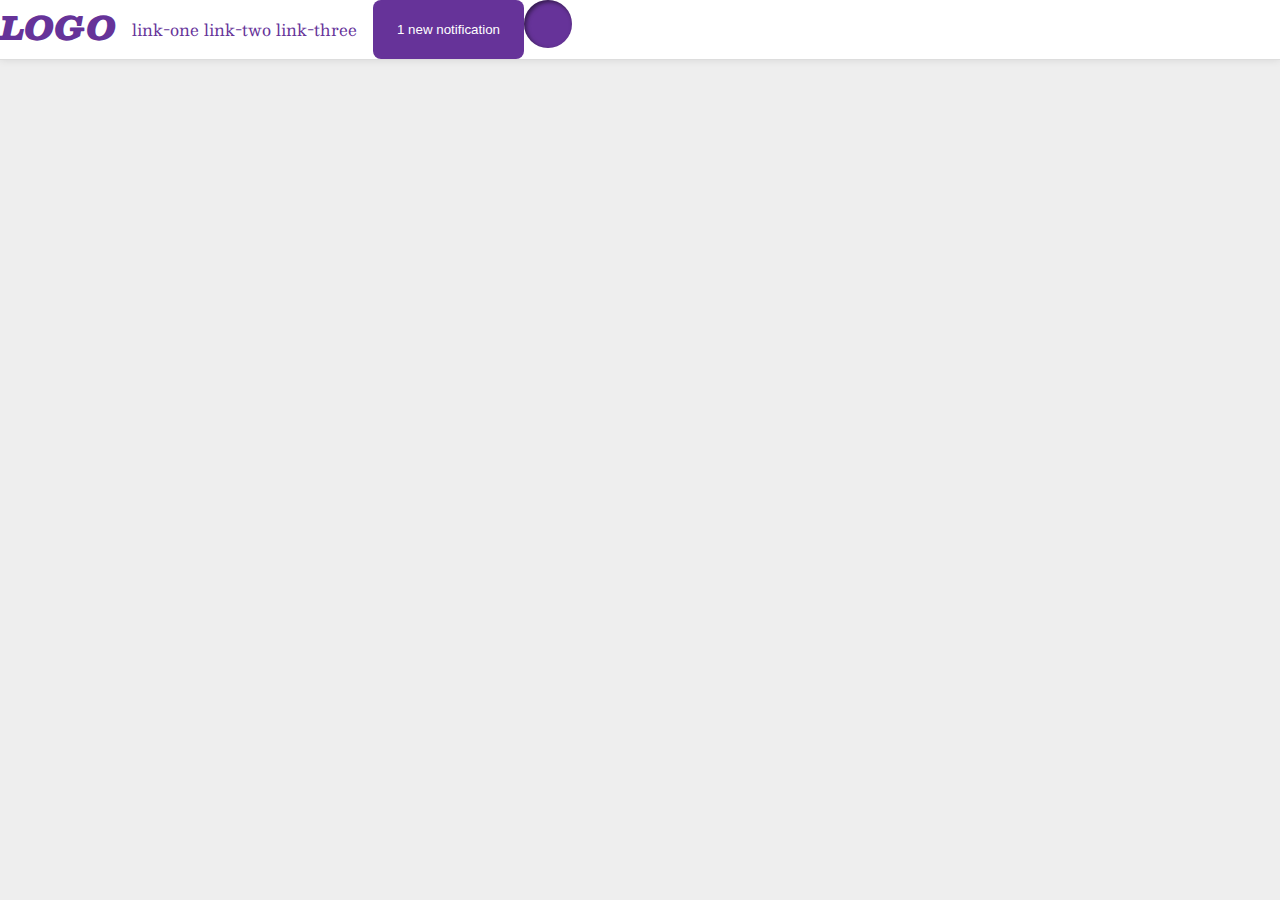
==== flex/03-flex-header-2/index.html @ 8ced8217 "Add flex display to .header and set gap of 16px" ====
<!DOCTYPE html>
<html lang="en">
  <head>
    <meta charset="UTF-8">
    <meta http-equiv="X-UA-Compatible" content="IE=edge">
    <meta name="viewport" content="width=device-width, initial-scale=1.0">
    <title>Flex Header 2</title>
    <link rel="stylesheet" href="style.css">
  </head>
  <body>
    <div class="header">
      <div class="logo">
        LOGO
      </div>
      <ul class="links">
        <li><a href="google.com">link-one</a></li>
        <li><a href="google.com">link-two</a></li>
        <li><a href="google.com">link-three</a></li>
      </ul>
    <div class="right">
      <button class="notifications">
        1 new notification
      </button>
      <div class="profile-image"></div>
    </div>
    </div>
  </body>
</html>
---- flex/03-flex-header-2/style.css ----
/* this is some magical font-importing.  
you'll learn about it later. */
@import url('https://fonts.googleapis.com/css2?family=Besley:ital,wght@0,400;1,900&display=swap');

body {
  margin: 0;
  background: #eee;
  font-family: Besley, serif;
}

.header {
  background: white;
  border-bottom: 1px solid #ddd;
  box-shadow: 0 0 8px rgba(0,0,0,.1);
  display: flex;
  gap: 16px;
}

.profile-image {
  background: rebeccapurple;
  box-shadow: inset 2px 2px 4px rgba(0,0,0,.5);
  border-radius: 50%;
  width: 48px;
  height: 48px;
}

.logo {
  color: rebeccapurple;
  font-size: 32px;
  font-weight: 900;
  font-style: italic;
}

button {
  border: none;
  border-radius: 8px;
  background: rebeccapurple;
  color: white;
  padding: 8px 24px;
  align-items: center;
  justify-content: center;
}

a {
  /* this removes the line under our links */
  text-decoration: none;
  color: rebeccapurple;
}

ul {
  list-style-type: none;
  display: flex;
  gap: 5px;
  justify-content: flex-start; 
  padding-left: 0%;
}


.right {
  display: flex;
  justify-content: flex-end;
}
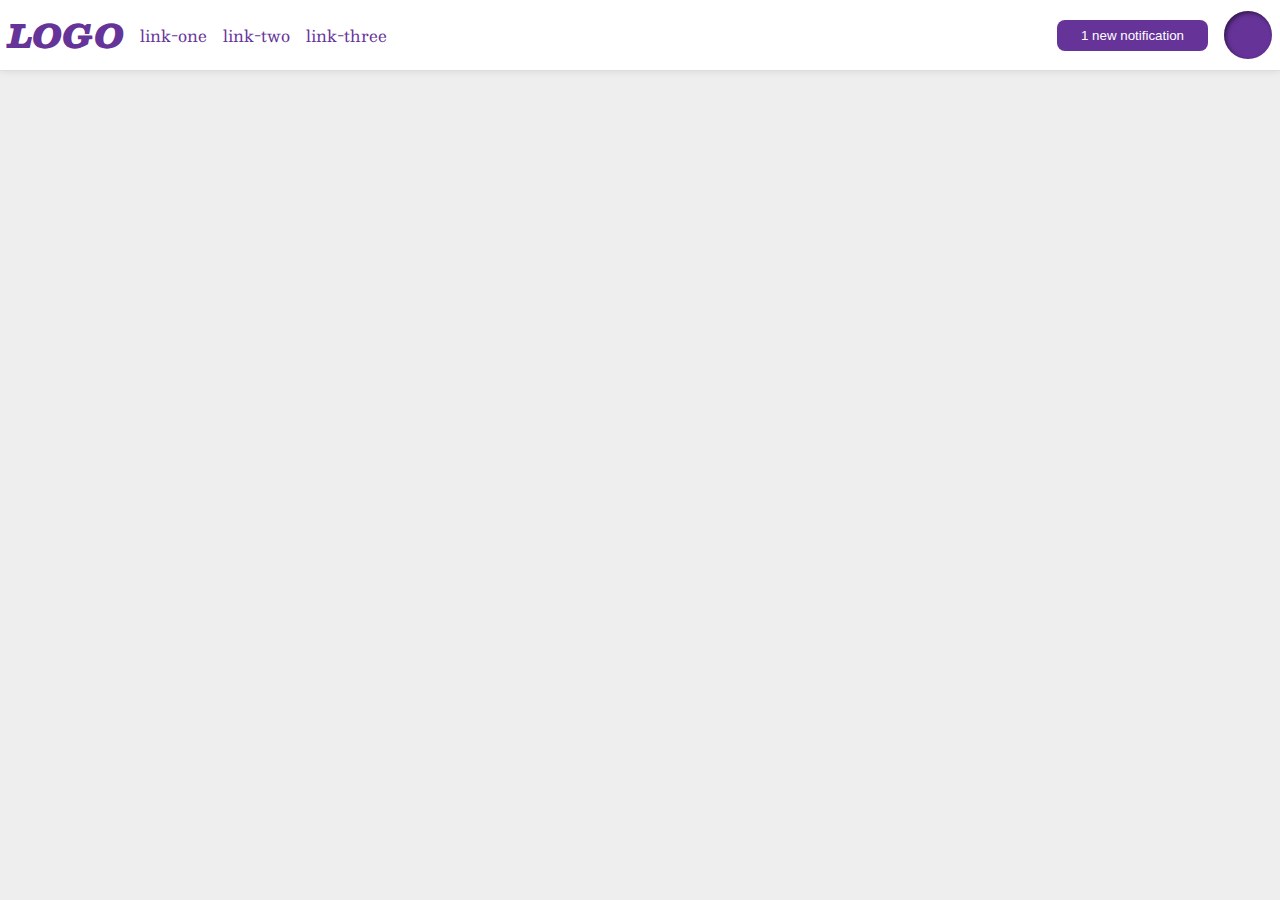
==== commit a4c565c5: "Add left class tohtml and style sheet. Remove unnecessary parameters" ====
--- a/flex/03-flex-header-2/index.html
+++ b/flex/03-flex-header-2/index.html
@@ -9,20 +9,22 @@
   </head>
   <body>
     <div class="header">
-      <div class="logo">
-        LOGO
+      <div class="left">
+        <div class="logo">
+         LOGO
+        </div>
+          <ul class="links">
+          <li><a href="google.com">link-one</a></li>
+          <li><a href="google.com">link-two</a></li>
+          <li><a href="google.com">link-three</a></li>
+          </ul>
       </div>
-      <ul class="links">
-        <li><a href="google.com">link-one</a></li>
-        <li><a href="google.com">link-two</a></li>
-        <li><a href="google.com">link-three</a></li>
-      </ul>
-    <div class="right">
-      <button class="notifications">
-        1 new notification
-      </button>
-      <div class="profile-image"></div>
-    </div>
+      <div class="right">
+        <button class="notifications">
+         1 new notification
+        </button>
+        <div class="profile-image"></div>
+      </div>
     </div>
   </body>
 </html>--- a/flex/03-flex-header-2/style.css
+++ b/flex/03-flex-header-2/style.css
@@ -13,7 +13,8 @@
   border-bottom: 1px solid #ddd;
   box-shadow: 0 0 8px rgba(0,0,0,.1);
   display: flex;
-  gap: 16px;
+  padding: 8px;
+  justify-content: space-between;
 }
 
 .profile-image {
@@ -22,6 +23,7 @@
   border-radius: 50%;
   width: 48px;
   height: 48px;
+
 }
 
 .logo {
@@ -29,6 +31,9 @@
   font-size: 32px;
   font-weight: 900;
   font-style: italic;
+  display: flex;
+  align-self: center;
+ 
 }
 
 button {
@@ -37,8 +42,7 @@
   background: rebeccapurple;
   color: white;
   padding: 8px 24px;
-  align-items: center;
-  justify-content: center;
+
 }
 
 a {
@@ -50,13 +54,15 @@
 ul {
   list-style-type: none;
   display: flex;
-  gap: 5px;
-  justify-content: flex-start; 
-  padding-left: 0%;
+  gap: 16px;
+  padding: 0;
+  margin: 0;
 }
 
 
-.right {
+.left, .right {
   display: flex;
-  justify-content: flex-end;
-}+  align-items: center;
+  gap: 16px;
+}
+ 
